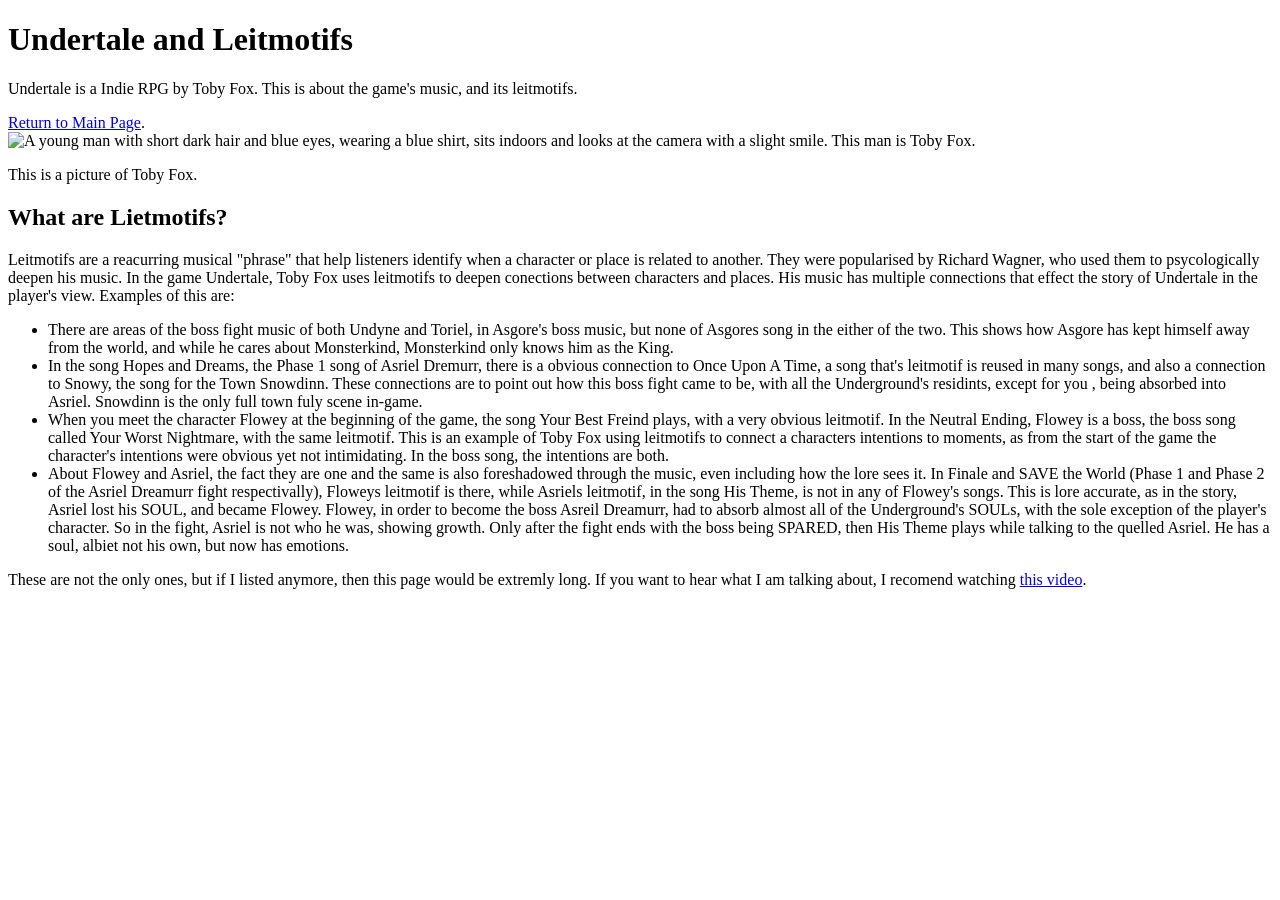
==== page2.html @ e29ee12e "Added file contents" ====
<!DOCTYPE html>
<html>
  <head> 
    <title>Undertale and Leitmotifs</title>
     <link rel="stylesheet" href="./css/style.css"/>
  </head> 
   <header>
    <h1>Undertale and Leitmotifs</h1>
    <p>Undertale is a Indie RPG by Toby Fox. This is about the game's music, and its leitmotifs. </p><nav><a href="index.html">Return to Main Page</a>.</nav>
    <img src="./img/Toby Fox.png" alt="A young man with short dark hair and blue eyes, wearing a blue shirt, sits indoors and looks at the camera with a slight smile. This man is Toby Fox." width="50%" />
    <p>This is a picture of Toby Fox.</p>
   </header>
   <main>
    <article>
        <h2>What are Lietmotifs?</h2>
        <p>Leitmotifs are a reacurring musical "phrase" that help listeners identify when a character or place is related to another. 
            They were popularised by Richard Wagner, who used them to psycologically deepen his music. In the game Undertale, Toby Fox uses leitmotifs to deepen conections between characters and places. His music has multiple connections that effect the story of Undertale in the player's view. Examples of this are: </p>
        <section> 
            <ul>   
                <li>There are areas of the boss fight music of both Undyne and Toriel, in Asgore's boss music, but none of Asgores song in the either of the two. This shows how Asgore has kept himself away from the world, and while he cares about Monsterkind, Monsterkind only knows him as the King.</li>
               
                <li>In the song Hopes and Dreams, the Phase 1 song of Asriel Dremurr, there is a obvious connection to Once Upon A Time, a song that's leitmotif is reused in many songs, and also a connection to Snowy, the song for the Town Snowdinn. These connections are to point out how this boss fight came to be, with all the Underground's residints, except for you , being absorbed into Asriel. Snowdinn is the only full town fuly scene in-game.</li>
                
                <li>When you meet the character Flowey at the beginning of the game, the song Your Best Freind plays, with a very obvious leitmotif. In the Neutral Ending, Flowey is a boss, the boss song called Your Worst Nightmare, with the same leitmotif. This is an example of Toby Fox using leitmotifs to connect a characters intentions to moments, as from the start of the game the character's intentions were obvious yet not intimidating. In the boss song, the intentions are both.</li>  
                
                <li>About Flowey and Asriel, the fact they are one and the same is also foreshadowed through the music, even including how the lore sees it. In Finale and SAVE the World (Phase 1 and Phase 2 of the Asriel Dreamurr fight respectivally), Floweys leitmotif is there, while Asriels leitmotif, in the song His Theme, is not in any of Flowey's songs. This is lore accurate, as in the story, Asriel lost his SOUL, and became Flowey. Flowey, in order to become the boss Asreil Dreamurr, had to absorb almost all of the Underground's SOULs, with the sole exception of the player's character. So in the fight, Asriel is not who he was, showing growth. Only after the fight ends with the boss being SPARED, then His Theme plays while talking to the quelled Asriel. He has a soul, albiet not his own, but now has emotions. </li>  

                
            </ul>
        <p>These are not the only ones, but if I listed anymore, then this page would be extremly long. If you want to hear what I am talking about, I recomend watching <a href="https://www.youtube.com/watch?v=YQuDid8oPTI">this video</a>.</p>    
        </section>   

    </article>
   </main>
</html>
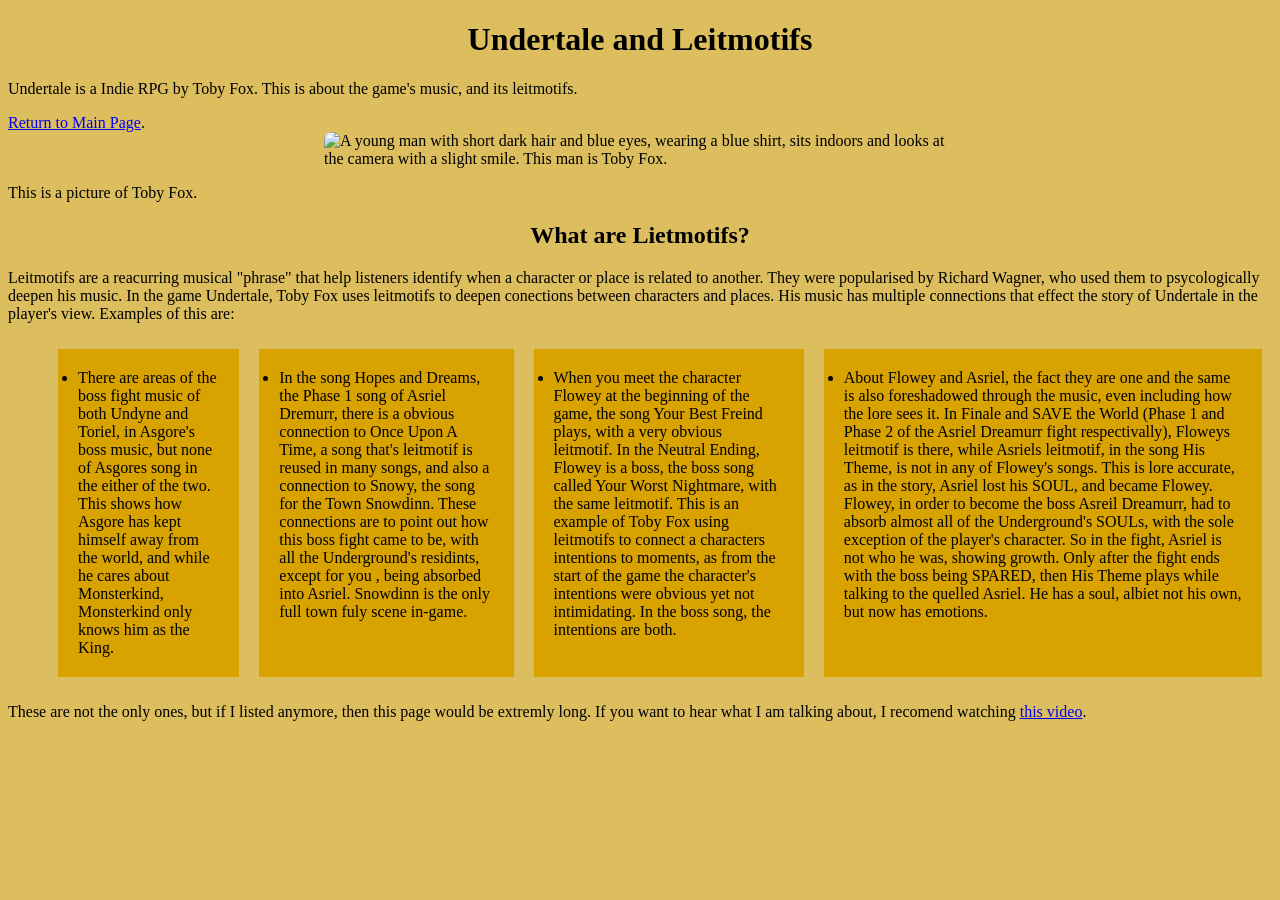
==== commit 787822e4: "Added code, and a comment" ====
--- a/page2.html
+++ b/page2.html
@@ -15,21 +15,24 @@
         <h2>What are Lietmotifs?</h2>
         <p>Leitmotifs are a reacurring musical "phrase" that help listeners identify when a character or place is related to another. 
             They were popularised by Richard Wagner, who used them to psycologically deepen his music. In the game Undertale, Toby Fox uses leitmotifs to deepen conections between characters and places. His music has multiple connections that effect the story of Undertale in the player's view. Examples of this are: </p>
-        <section> 
-            <ul>   
-                <li>There are areas of the boss fight music of both Undyne and Toriel, in Asgore's boss music, but none of Asgores song in the either of the two. This shows how Asgore has kept himself away from the world, and while he cares about Monsterkind, Monsterkind only knows him as the King.</li>
-               
-                <li>In the song Hopes and Dreams, the Phase 1 song of Asriel Dremurr, there is a obvious connection to Once Upon A Time, a song that's leitmotif is reused in many songs, and also a connection to Snowy, the song for the Town Snowdinn. These connections are to point out how this boss fight came to be, with all the Underground's residints, except for you , being absorbed into Asriel. Snowdinn is the only full town fuly scene in-game.</li>
-                
-                <li>When you meet the character Flowey at the beginning of the game, the song Your Best Freind plays, with a very obvious leitmotif. In the Neutral Ending, Flowey is a boss, the boss song called Your Worst Nightmare, with the same leitmotif. This is an example of Toby Fox using leitmotifs to connect a characters intentions to moments, as from the start of the game the character's intentions were obvious yet not intimidating. In the boss song, the intentions are both.</li>  
-                
-                <li>About Flowey and Asriel, the fact they are one and the same is also foreshadowed through the music, even including how the lore sees it. In Finale and SAVE the World (Phase 1 and Phase 2 of the Asriel Dreamurr fight respectivally), Floweys leitmotif is there, while Asriels leitmotif, in the song His Theme, is not in any of Flowey's songs. This is lore accurate, as in the story, Asriel lost his SOUL, and became Flowey. Flowey, in order to become the boss Asreil Dreamurr, had to absorb almost all of the Underground's SOULs, with the sole exception of the player's character. So in the fight, Asriel is not who he was, showing growth. Only after the fight ends with the boss being SPARED, then His Theme plays while talking to the quelled Asriel. He has a soul, albiet not his own, but now has emotions. </li>  
+        <section> <!--- I put the Flex Boxes here as it fits the information well. And also as when I tried it on the main page, it had too much writing. -->
+            <ul>
+                <div class="flex-container">
+                <div class="box">   
+                <li>There are areas of the boss fight music of both Undyne and Toriel, in Asgore's boss music, but none of Asgores song in the either of the two. This shows how Asgore has kept himself away from the world, and while he cares about Monsterkind, Monsterkind only knows him as the King.</li></div>
+                <div class="box">
+                <li>In the song Hopes and Dreams, the Phase 1 song of Asriel Dremurr, there is a obvious connection to Once Upon A Time, a song that's leitmotif is reused in many songs, and also a connection to Snowy, the song for the Town Snowdinn. These connections are to point out how this boss fight came to be, with all the Underground's residints, except for you , being absorbed into Asriel. Snowdinn is the only full town fuly scene in-game.</li></div>
+                <div class="box">
+                <li>When you meet the character Flowey at the beginning of the game, the song Your Best Freind plays, with a very obvious leitmotif. In the Neutral Ending, Flowey is a boss, the boss song called Your Worst Nightmare, with the same leitmotif. This is an example of Toby Fox using leitmotifs to connect a characters intentions to moments, as from the start of the game the character's intentions were obvious yet not intimidating. In the boss song, the intentions are both.</li>  </div>
+                <div class="box">
+                <li>About Flowey and Asriel, the fact they are one and the same is also foreshadowed through the music, even including how the lore sees it. In Finale and SAVE the World (Phase 1 and Phase 2 of the Asriel Dreamurr fight respectivally), Floweys leitmotif is there, while Asriels leitmotif, in the song His Theme, is not in any of Flowey's songs. This is lore accurate, as in the story, Asriel lost his SOUL, and became Flowey. Flowey, in order to become the boss Asreil Dreamurr, had to absorb almost all of the Underground's SOULs, with the sole exception of the player's character. So in the fight, Asriel is not who he was, showing growth. Only after the fight ends with the boss being SPARED, then His Theme plays while talking to the quelled Asriel. He has a soul, albiet not his own, but now has emotions. </li></div>   
 
-                
+                </div>
             </ul>
         <p>These are not the only ones, but if I listed anymore, then this page would be extremly long. If you want to hear what I am talking about, I recomend watching <a href="https://www.youtube.com/watch?v=YQuDid8oPTI">this video</a>.</p>    
         </section>   
 
     </article>
    </main>
+</html>
 </html>
--- a/css/style.css
+++ b/css/style.css
@@ -0,0 +1,34 @@
+
+/* I made the page look like parchment, since it is similar to the beginning of Undertale*/
+html {
+  background-color:#ddbe5f ;  
+}
+
+h1 {
+  text-align: center;
+}
+
+h2 {
+  text-align: center;
+}
+
+h3 {
+  text-align: center;
+}
+/*Images not appearing*/
+img {
+  width: 50%;
+  border-radius: 8px;
+  display: block;
+  margin: auto;
+}
+
+.flex-container {
+  display: flex;
+}
+
+.box {
+  background-color: #d8a200;
+  padding: 20px;
+  margin: 10px;
+}
